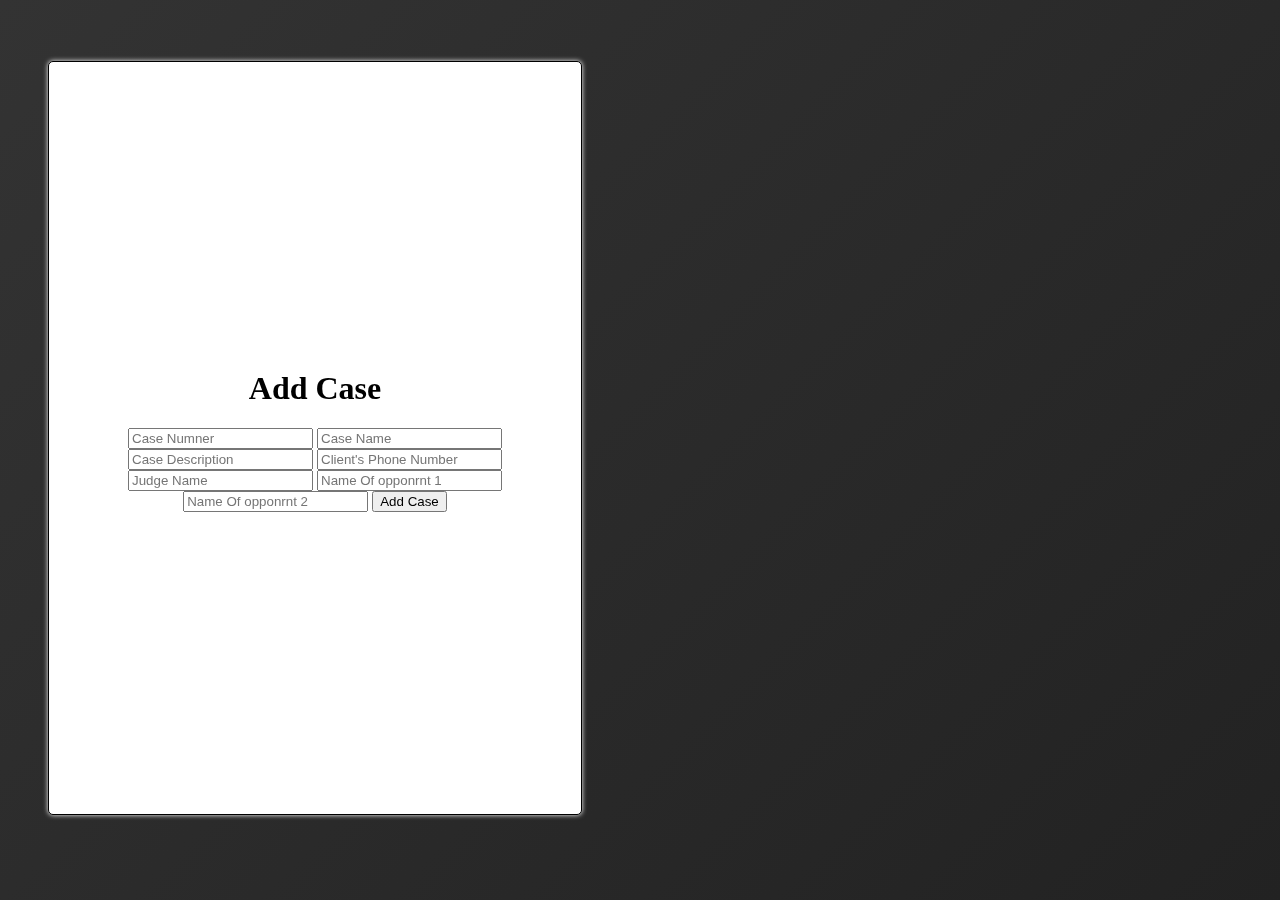
==== add.html @ e0504c3f "frontend linking" ====
<html>
    <head>
        <meta name="viewport" content="width=device-width, initial-scale=1.0">
        <meta charset="UTF-8">
        <!-- Title -->
        <title>Add Case</title>
        <!-- Linked Assets -->
        <link rel="icon" href="assets/img/favicon.png" type="image/png">
        <link rel="apple-touch-icon" href="assets/img/apple-touch-icon.png" type="image/png">
        <link rel="stylesheet" href="https://stackpath.bootstrapcdn.com/bootstrap/4.5.0/css/bootstrap.min.css" 
            integrity="sha384-9aIt2nRpC12Uk9gS9baDl411NQApFmC26EwAOH8WgZl5MYYxFfc+NcPb1dKGj7Sk" crossorigin="anonymous" 
            defer>
        <!-- <link rel="stylesheet" href="https://cdnjs.cloudflare.com/ajax/libs/font-awesome/4.7.0/css/font-awesome.min.css"
            defer> -->
        <link href="https://unpkg.com/aos@2.3.1/dist/aos.css" rel="stylesheet">
        <link rel="stylesheet" href="assets/css/style.css">
    </head>
    <body id="anim">
        <section class="justify-content-center row">
            <div class="loginbox" data-aos="fade-up">
                <form method="POST">
                    <h1>Add Case</h1>
                    <div class="form-group">
                        <input class="form-control mt-3" type="text" placeholder="Case Numner" id="cno" required>
                        <input class="form-control mt-3" type="text" placeholder="Case Name" id="name" required>
                        <input class="form-control mt-3" type="text" placeholder="Case Description" id="desc" required>
                        <input class="form-control mt-3" type="text" placeholder="Client's Phone Number" id="phone" required>
                        <input class="form-control mt-3" type="text" placeholder="Judge Name" id="judge" required>
                        <input class="form-control mt-3" type="text" placeholder="Name Of opponrnt 1" id="p1" required>
                        <input class="form-control mt-3" type="text" placeholder="Name Of opponrnt 2" id="p2" required>
                        <button class="btn btn-dark mt-3 form-control" onclick="addCase()">Add Case</button>
                    </div>
                </form>
            </div>
        </section>
        <script src="./assets/js/index.js"></script>
        <script src="https://unpkg.com/aos@2.3.1/dist/aos.js"></script>
        <script>
            AOS.init();
        </script>
        <script src="https://code.jquery.com/jquery-3.2.1.slim.min.js" integrity="sha384-KJ3o2DKtIkvYIK3UENzmM7KCkRr/rE9/Qpg6aAZGJwFDMVNA/GpGFF93hXpG5KkN" crossorigin="anonymous"></script>
        <script src="https://cdnjs.cloudflare.com/ajax/libs/popper.js/1.12.9/umd/popper.min.js" integrity="sha384-ApNbgh9B+Y1QKtv3Rn7W3mgPxhU9K/ScQsAP7hUibX39j7fakFPskvXusvfa0b4Q" crossorigin="anonymous"></script>
        <script src="https://maxcdn.bootstrapcdn.com/bootstrap/4.0.0/js/bootstrap.min.js" integrity="sha384-JZR6Spejh4U02d8jOt6vLEHfe/JQGiRRSQQxSfFWpi1MquVdAyjUar5+76PVCmYl" crossorigin="anonymous"></script>
    </body>
</html>
---- assets/css/style.css ----
html, body{
    margin: 0 0;
    padding: 0 0;
    overflow-x: hidden;
    background-color: #222;
}
#anim{
    background: linear-gradient(-45deg, #000, #111,#333);
    background-size: 400% 400%;
    position: relative;
    animation: change 10s ease-in-out infinite;
}

@keyframes change{
    0%{
        background-position: 0 50%;
    }
    50%{
        background-position: 100% 50%;
    }
    100%{
        background-position: 0 50%;
    }
}

.shadow-text{
    text-shadow: 0px 0px 10px #000;
}

.navbar{
    background-color: #1d1d1d;
}

.navbar-brand img{
    width: 70px;
}

section{
    padding: 1rem 2rem;
}

.navbar .col{
    display: flex;
    align-items: center;
    justify-content: center;
}

.navbar a{
    text-decoration: none !important;
    color: white;
    font-weight: 600;
}

.card{
    text-decoration: none;
    padding: 1rem 1rem;
    color: white;
    background-color: #353535;
}

a.card:hover{
    text-decoration: none;
    color: #eeeeee;
    box-shadow: 0px 0px 8px white;
}

.card .btn{
    width: 100%;
    max-width: 200px !important;
}

.loginbox{
    margin: 5vh 1rem;
    padding: 1rem 1rem;
    border: 1px solid black;
    border-radius: 5px;
    background-color: white;
    color: black;
    display: flex;
    justify-content: center;
    align-items: center;
    text-align: center;
    width: 50%;
    max-width: 500px;
    height: 80vh;
    
    box-shadow: 0px 0px 5px white;
}

.loginbox form{
    width: 100%;
    max-width: 450px;
}

@media only screen and (max-width: 576px){
    section{
        padding: 0 0;
    }
    .navbar-brand img{
        width: 40px;
    }
    .navbar a{
        font-size: 0.8rem;
    }
    /* .card .btn{
        max-width: 300px !important;
    }  */
    .loginbox{
        width: 100%;
        height: 100vh;
        margin: 0vh 0rem;
    }
    .loginbox form{
        padding: 0.3rem 0.3rem;
    }
}

.modal input.form-control{
    background-color: #464c52 !important;
    color: white !important;
}
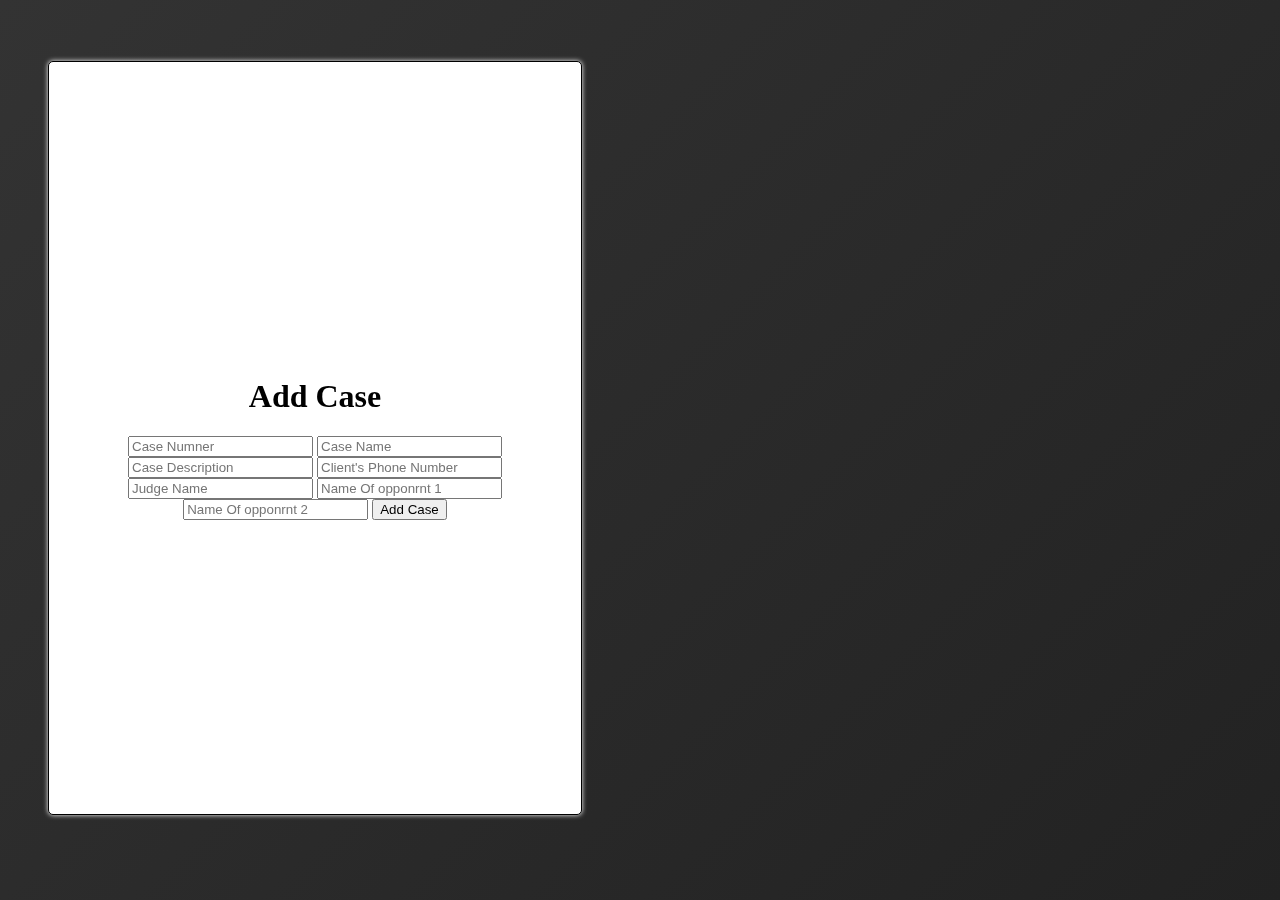
==== commit 11e1599b: "file upload chnges" ====
--- a/add.html
+++ b/add.html
@@ -18,7 +18,7 @@
     <body id="anim">
         <section class="justify-content-center row">
             <div class="loginbox" data-aos="fade-up">
-                <form method="POST">
+                <div class="form">
                     <h1>Add Case</h1>
                     <div class="form-group">
                         <input class="form-control mt-3" type="text" placeholder="Case Numner" id="cno" required>
@@ -30,7 +30,7 @@
                         <input class="form-control mt-3" type="text" placeholder="Name Of opponrnt 2" id="p2" required>
                         <button class="btn btn-dark mt-3 form-control" onclick="addCase()">Add Case</button>
                     </div>
-                </form>
+            </div>
             </div>
         </section>
         <script src="./assets/js/index.js"></script>
--- a/assets/css/style.css
+++ b/assets/css/style.css
@@ -87,7 +87,7 @@
     box-shadow: 0px 0px 5px white;
 }
 
-.loginbox form{
+.loginbox .form{
     width: 100%;
     max-width: 450px;
 }
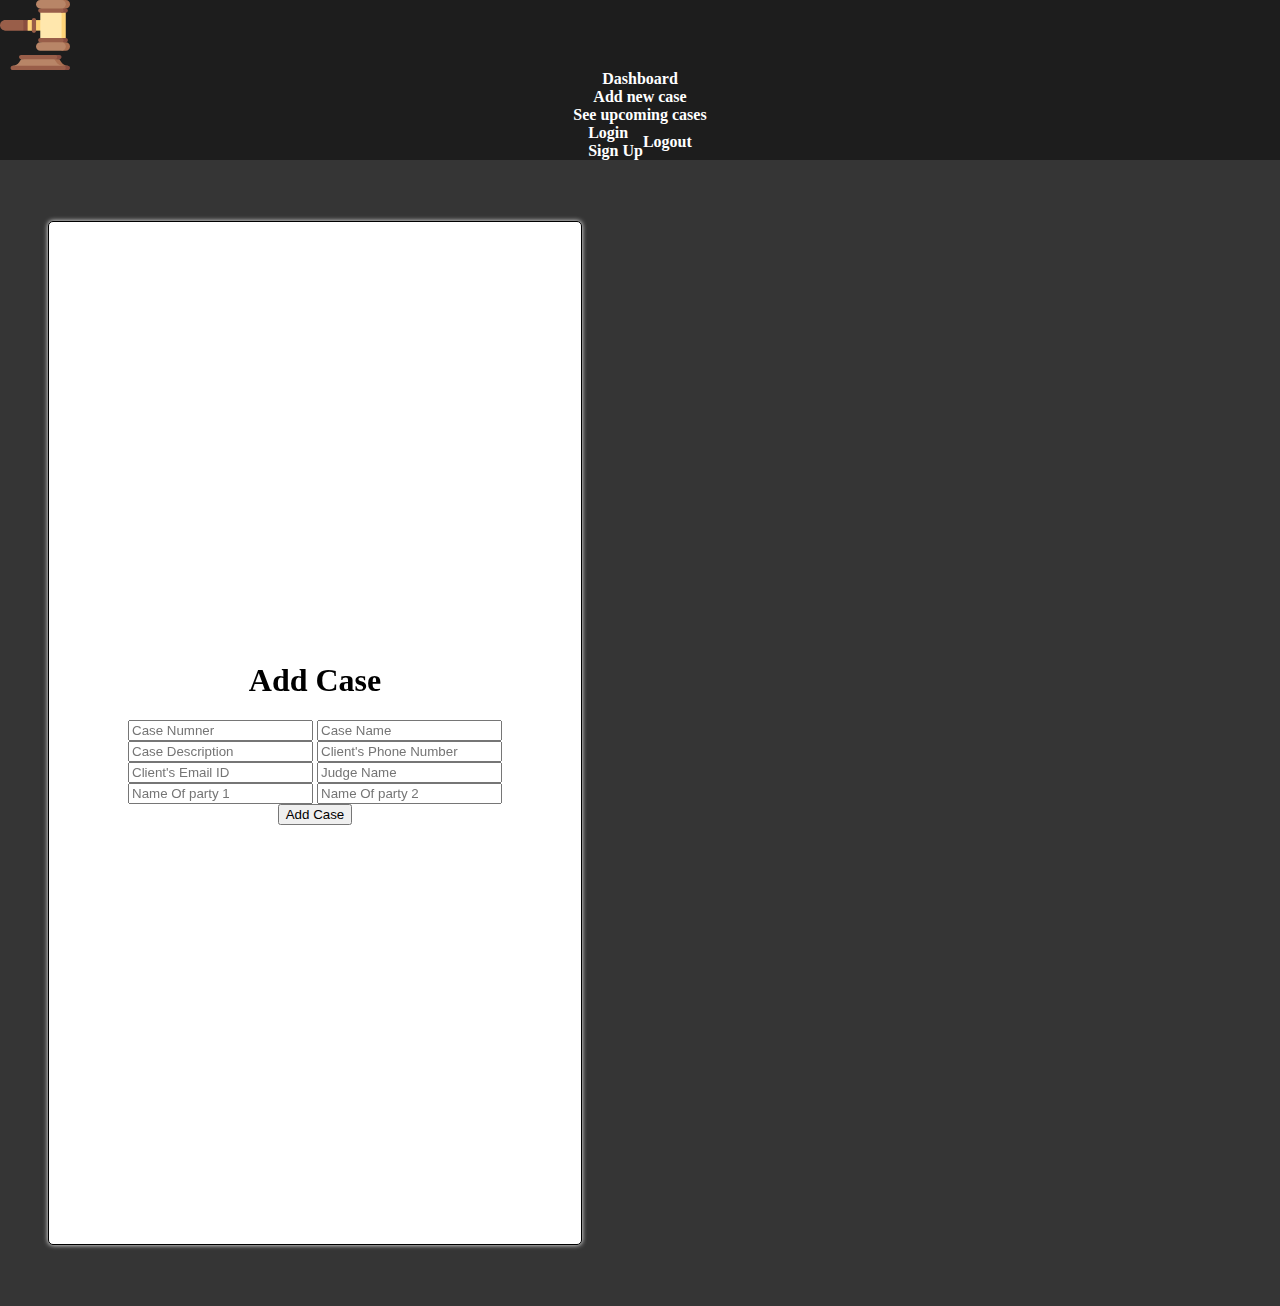
==== commit c5a64e6f: "upcoming cases" ====
--- a/add.html
+++ b/add.html
@@ -16,6 +16,31 @@
         <link rel="stylesheet" href="assets/css/style.css">
     </head>
     <body id="anim">
+        <header>
+            <nav class="navbar navbar-dark text-center">
+                <div class="col-sm-3 col-md-2 px-0">
+                    <a class="navbar-brand" href="index.html">
+                        <img src="assets/img/law.svg" alt="">
+                    </a>
+                </div>
+                
+                <div class="col-md-5 mt-2">
+                    <div class="row">
+                        <div class="col"><a href="index.html">Dashboard</a></div>
+                        <div class="col"><a href="add.html">Add new case</a></div>
+                        <div class="col"><a href="upcoming.html">See upcoming cases</a></div>
+                        <div class="col">
+                            <span id="c1" class="d-none">
+                                <a href="login.html">Login</a><br><a href="signup.html">Sign Up</a>
+                            </span>
+                            <span id="c2">
+                                <a href="logout.html">Logout</a>
+                            </span>
+                        </div>
+                    </div>
+                </div>
+            </nav>
+        </header>
         <section class="justify-content-center row">
             <div class="loginbox" data-aos="fade-up">
                 <div class="form">
@@ -25,10 +50,11 @@
                         <input class="form-control mt-3" type="text" placeholder="Case Name" id="name" required>
                         <input class="form-control mt-3" type="text" placeholder="Case Description" id="desc" required>
                         <input class="form-control mt-3" type="text" placeholder="Client's Phone Number" id="phone" required>
+                        <input class="form-control mt-3" type="email" placeholder="Client's Email ID" id="mail" required>
                         <input class="form-control mt-3" type="text" placeholder="Judge Name" id="judge" required>
-                        <input class="form-control mt-3" type="text" placeholder="Name Of opponrnt 1" id="p1" required>
-                        <input class="form-control mt-3" type="text" placeholder="Name Of opponrnt 2" id="p2" required>
-                        <button class="btn btn-dark mt-3 form-control" onclick="addCase()">Add Case</button>
+                        <input class="form-control mt-3" type="text" placeholder="Name Of party 1" id="p1" required>
+                        <input class="form-control mt-3" type="text" placeholder="Name Of party 2" id="p2" required>
+                        <button class="btn btn-dark mt-3 form-control" onclick="validatecase()">Add Case</button>
                     </div>
             </div>
             </div>
--- a/assets/css/style.css
+++ b/assets/css/style.css
@@ -5,7 +5,7 @@
     background-color: #222;
 }
 #anim{
-    background: linear-gradient(-45deg, #000, #111,#333);
+    background:#353535;
     background-size: 400% 400%;
     position: relative;
     animation: change 10s ease-in-out infinite;
@@ -82,7 +82,7 @@
     text-align: center;
     width: 50%;
     max-width: 500px;
-    height: 80vh;
+    height: 110vh;
     
     box-shadow: 0px 0px 5px white;
 }
@@ -116,6 +116,10 @@
 }
 
 .modal input.form-control{
-    background-color: #464c52 !important;
-    color: white !important;
+    background-color: #f0f3f7 !important;
+    color: black !important;
 }
+.modal textarea{
+    background-color:#f0f3f7 !important;
+    color: black !important;
+}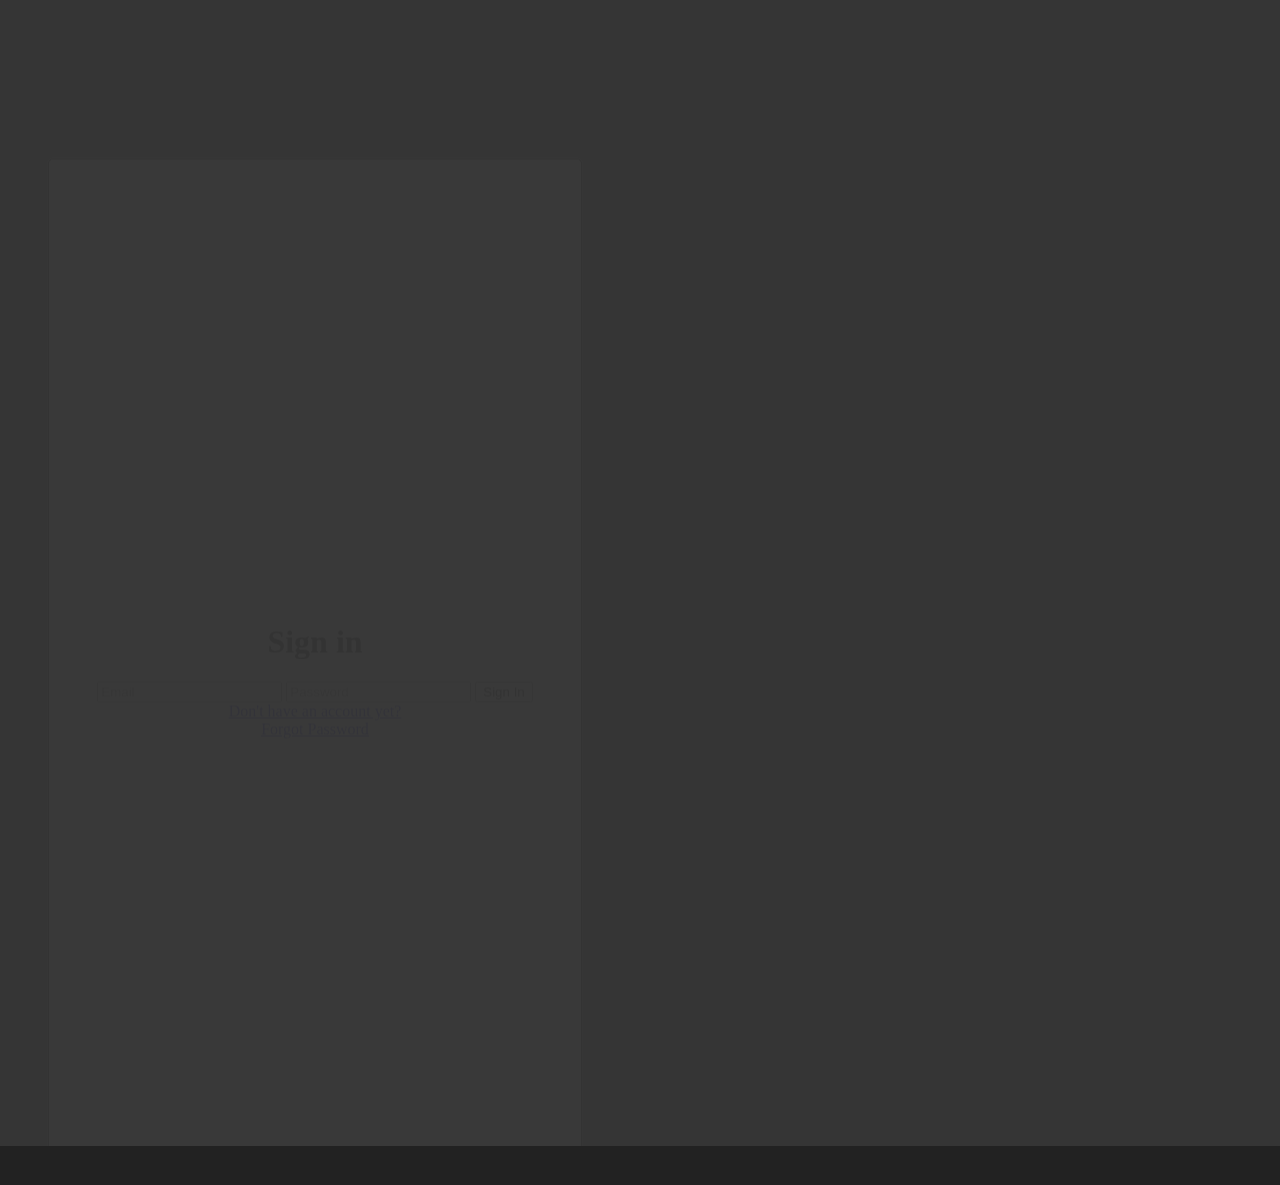
==== commit 6f68ddc1: "portal changes" ====
--- a/add.html
+++ b/add.html
@@ -15,7 +15,7 @@
         <link href="https://unpkg.com/aos@2.3.1/dist/aos.css" rel="stylesheet">
         <link rel="stylesheet" href="assets/css/style.css">
     </head>
-    <body id="anim">
+    <body id="anim" onload="check();">
         <header>
             <nav class="navbar navbar-dark text-center">
                 <div class="col-sm-3 col-md-2 px-0">
@@ -26,17 +26,13 @@
                 
                 <div class="col-md-5 mt-2">
                     <div class="row">
-                        <div class="col"><a href="index.html">Dashboard</a></div>
+                        <div class="col"><a href="index.html">Home</a></div>
+                        <div class="col"><a href="dashboard.html">Dashboard</a></div>
                         <div class="col"><a href="add.html">Add new case</a></div>
                         <div class="col"><a href="upcoming.html">See upcoming cases</a></div>
                         <div class="col">
-                            <span id="c1" class="d-none">
-                                <a href="login.html">Login</a><br><a href="signup.html">Sign Up</a>
-                            </span>
-                            <span id="c2">
-                                <a href="logout.html">Logout</a>
-                            </span>
-                        </div>
+                            <a style="cursor: pointer; color: white;" onclick="logout()">Logout</a>
+                    </div>
                     </div>
                 </div>
             </nav>
